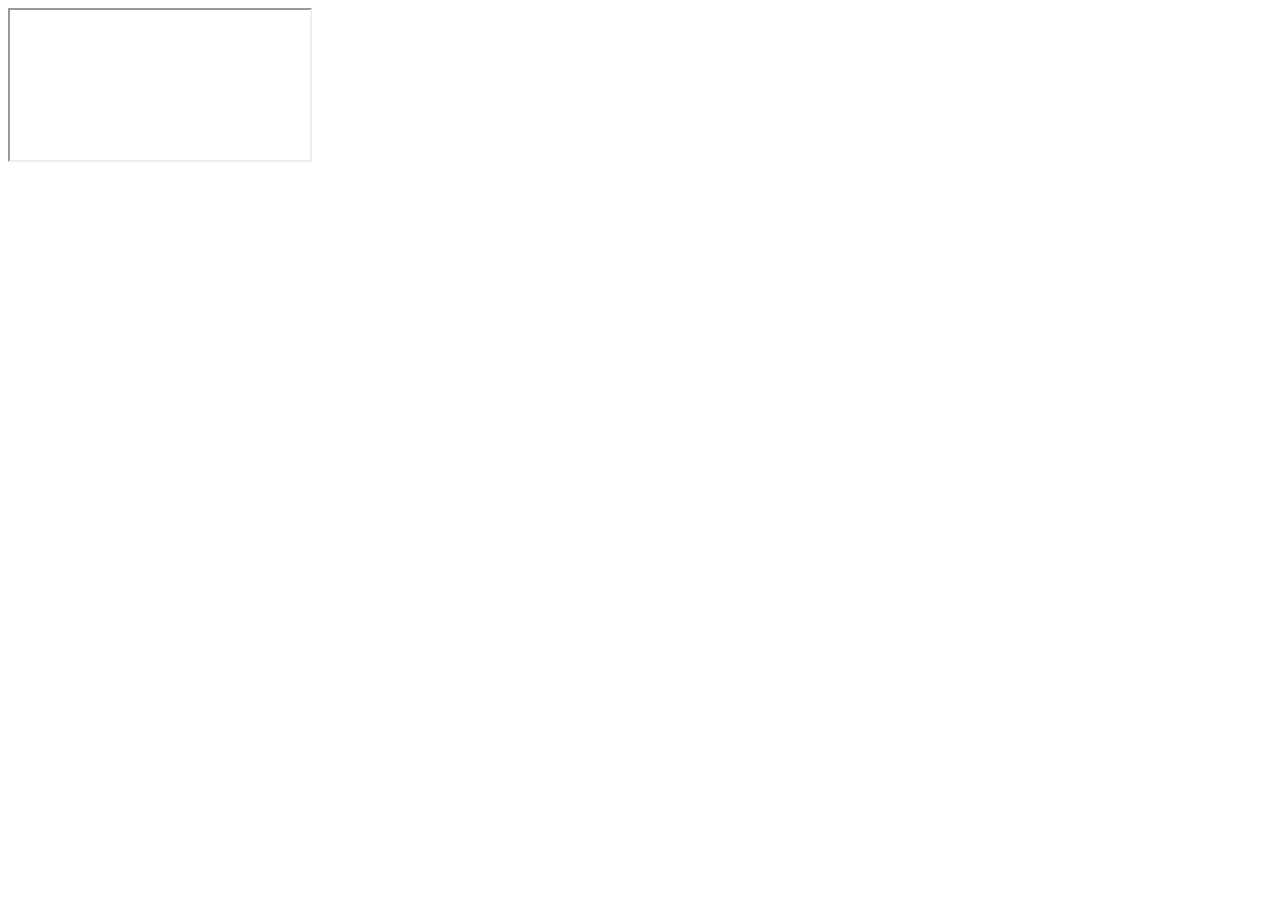
==== dashboards/simple.html @ 70834a7c "checkpoint" ====
<!DOCTYPE html>
<html lang="en">
<head>
    <meta charset="UTF-8">
    <title>TrueSight Pulse Embedded Dashboards - Simple</title>
</head>
<body>
<iframe src="https://premium.boundary.com/embed/e.888768e194?d-w=3&d-h=2&d-pad=5&d-light=1&d-bg=none&d-sg-ni=0-1-1-1-t&d-sg-no=0-1-1-1-b&d-sg-hdr=2-0-1-1-t&d-sg-hdw=2-0-1-1-b&d-sg-hdrb=2-1-1-1-t&d-sg-hdwb=2-1-1-1-b&d-sg-cpu=0-0-2-1&d-sg-mem=1-1-1-1#null"
        allowtransparency="true">
</iframe>

</body>
</html>
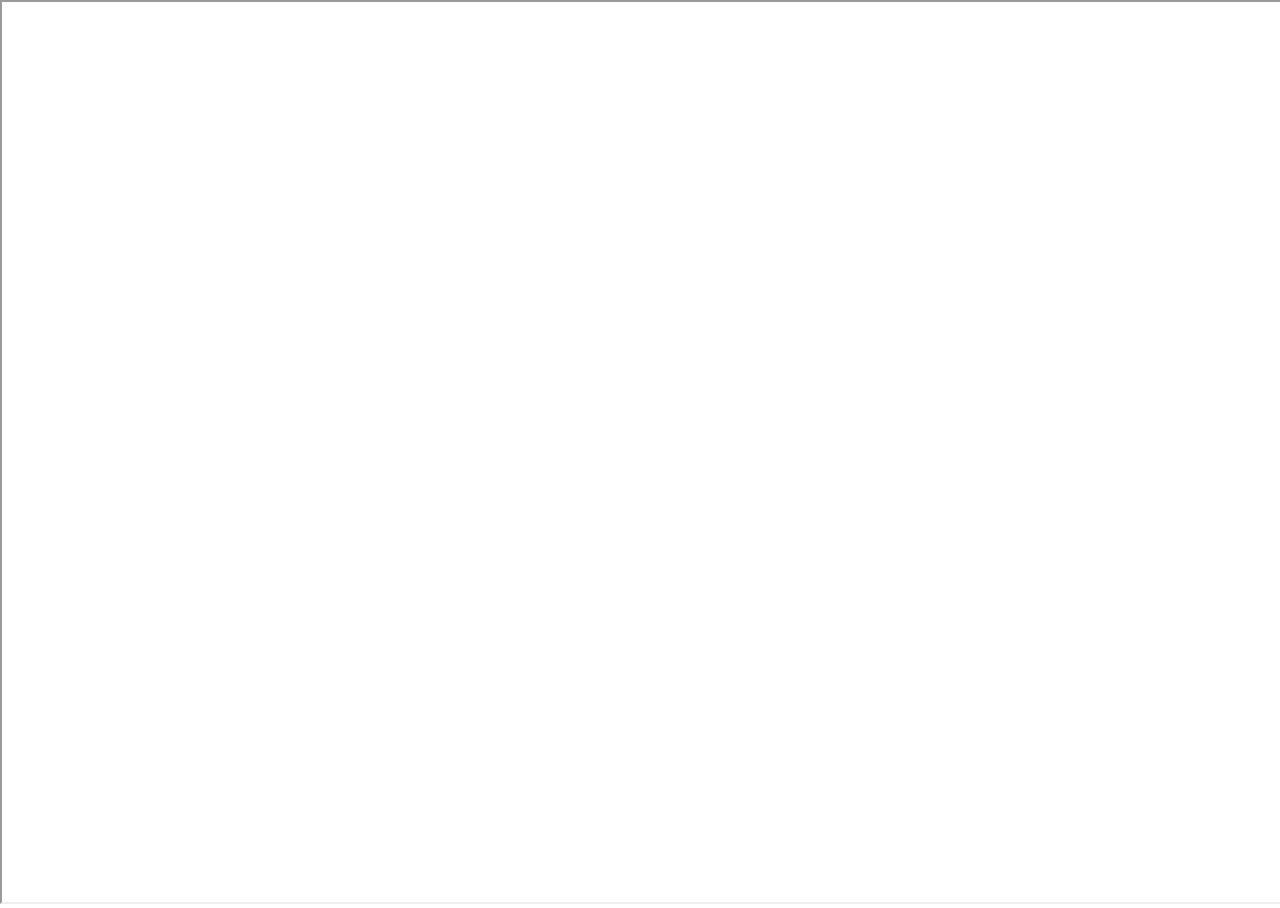
==== commit c15b0820: "Simple Example" ====
--- a/dashboards/simple.html
+++ b/dashboards/simple.html
@@ -3,9 +3,18 @@
 <head>
     <meta charset="UTF-8">
     <title>TrueSight Pulse Embedded Dashboards - Simple</title>
+    <style type="text/css">
+      html, body {
+      background:#000
+      overflow: hidden;
+      margin: auto;
+      height: 100%;
+      width: 100%;
+	}
+     </style>
 </head>
 <body>
-<iframe src="https://premium.boundary.com/embed/e.888768e194?d-w=3&d-h=2&d-pad=5&d-light=1&d-bg=none&d-sg-ni=0-1-1-1-t&d-sg-no=0-1-1-1-b&d-sg-hdr=2-0-1-1-t&d-sg-hdw=2-0-1-1-b&d-sg-hdrb=2-1-1-1-t&d-sg-hdwb=2-1-1-1-b&d-sg-cpu=0-0-2-1&d-sg-mem=1-1-1-1#null"
+<iframe height="100%" width="100%" src="https://premium.boundary.com/embed/e.888768e194?d-w=3&d-h=2&d-pad=5&d-light=1&d-bg=none&d-sg-ni=0-1-1-1-t&d-sg-no=0-1-1-1-b&d-sg-hdr=2-0-1-1-t&d-sg-hdw=2-0-1-1-b&d-sg-hdrb=2-1-1-1-t&d-sg-hdwb=2-1-1-1-b&d-sg-cpu=0-0-2-1&d-sg-mem=1-1-1-1#null"
         allowtransparency="true">
 </iframe>
 
